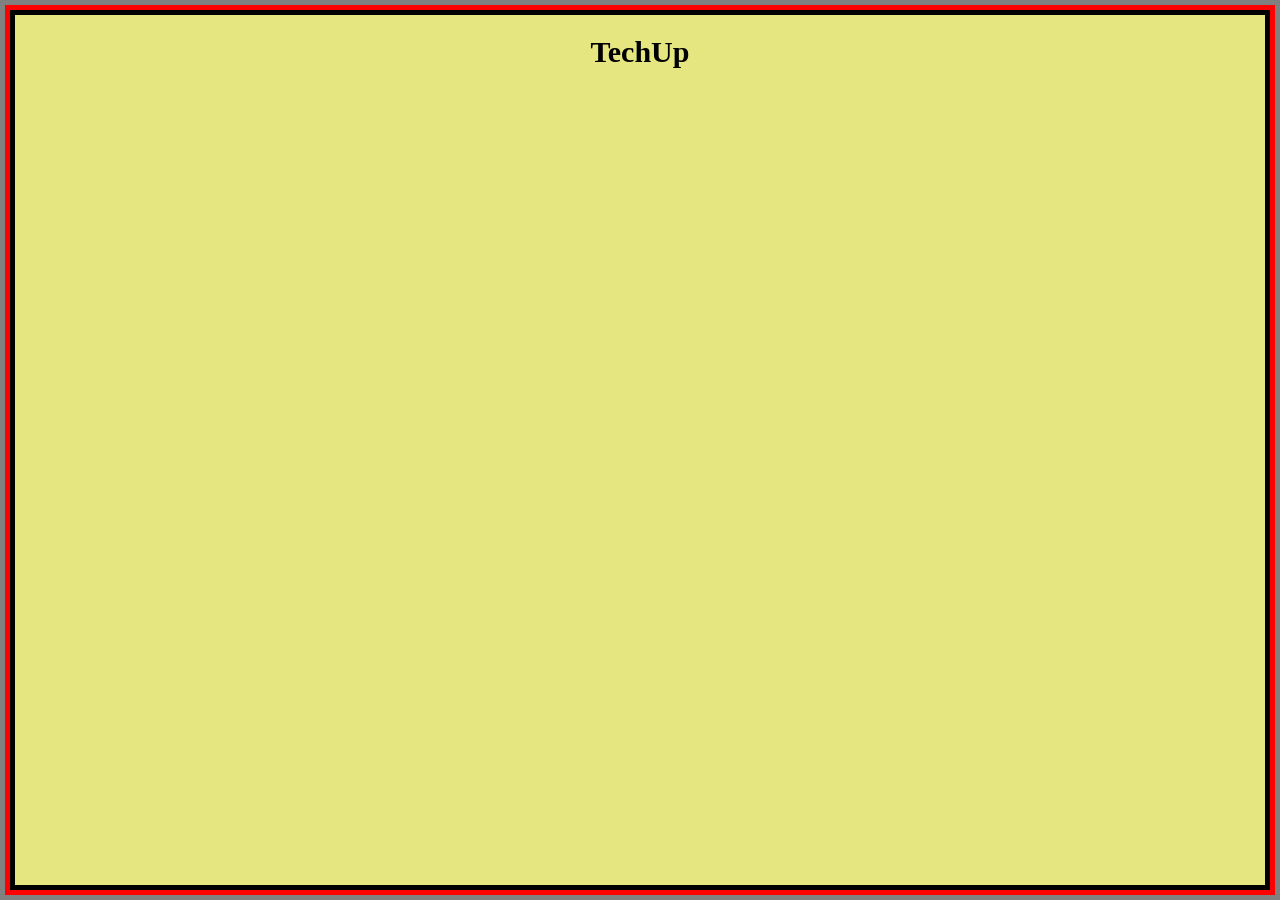
==== ex-2/index.html @ a15fa767 "enhance(ui): update css style src for ex-2 index.html" ====
<!DOCTYPE html>
<html lang="en">

<head>
  <meta charset="UTF-8" />
  <meta http-equiv="X-UA-Compatible" content="IE=edge" />
  <meta name="viewport" content="width=device-width, initial-scale=1.0" />
  <link rel="stylesheet" href="./style.css" />
  <title>CSS Direction and Box Model - Ex 2</title>
</head>

<body>
  <div class="bodyContainer">
    <div class="firstContainer">
      <div class="secondContainer">
        <div class="thirdContainer">
          <div class="content">
            <h1>TechUp</h1>
          </div>
        </div>
      </div>
  </div>
</div>
</body>

</html>
---- ex-2/style.css ----
* {
    box-sizing: border-box;
    margin: 0;
    padding: 0;
}

.bodyContainer {
    height: 100vh;
}

.firstContainer,
.secondContainer,
.thirdContainer {
    border: 5px solid;
    height: 100%;
}

.firstContainer {
    border-color: grey;
}

.secondContainer {
    border-color: rgb(255, 0, 0);
}

.thirdContainer {
    border-color: rgb(0, 0, 0);
}

.content {
    width: 100%;
    background-color: rgb(230, 230, 129);
    text-align: center;
    height: 100%;
    padding: 20px;
}

.content h1 {
    font-family: 'Times New Roman', Times, serif;
    font-size: 30px;
}
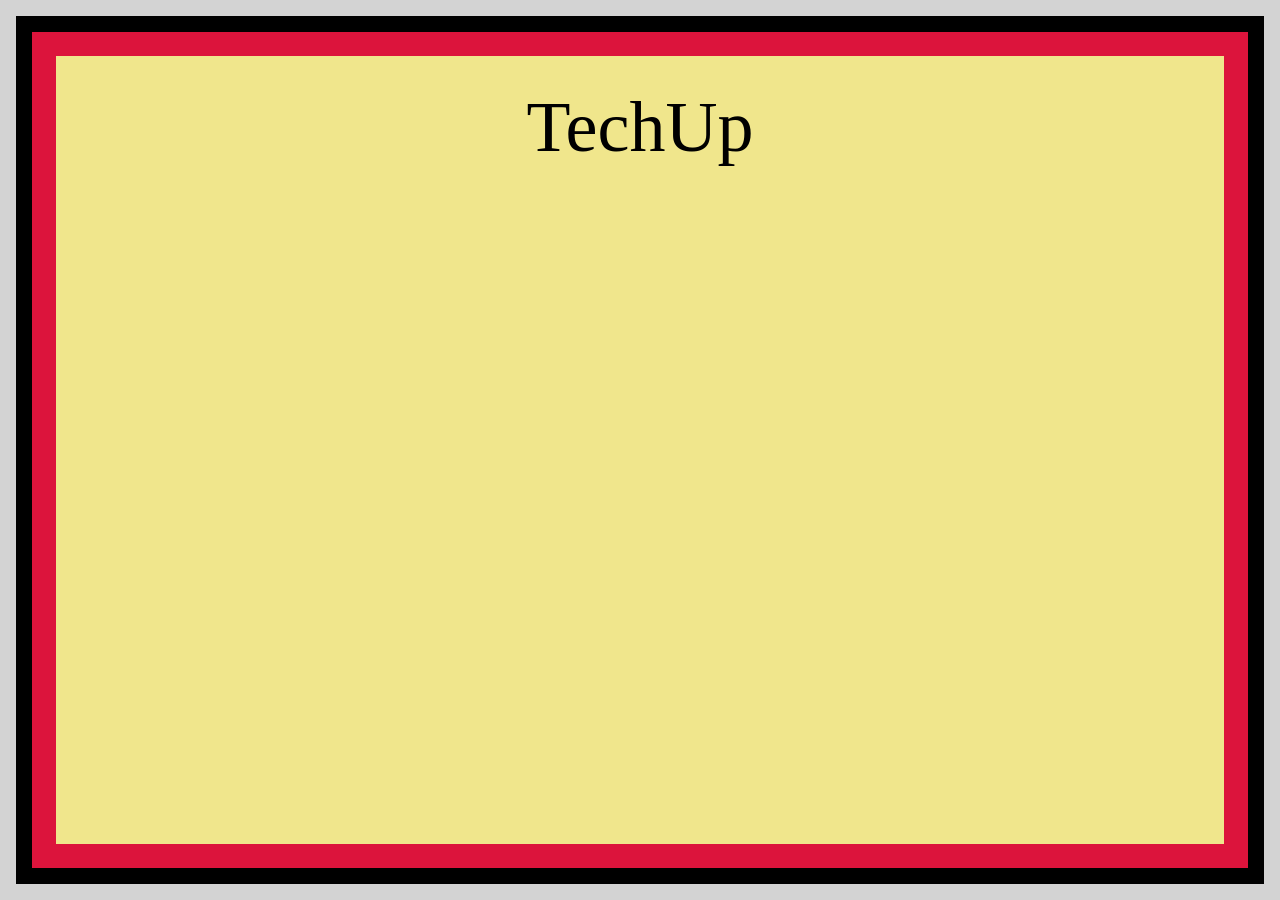
==== commit 904cd701: "edit: ex-2 by maple" ====
--- a/ex-2/index.html
+++ b/ex-2/index.html
@@ -10,17 +10,14 @@
 </head>
 
 <body>
-  <div class="bodyContainer">
-    <div class="firstContainer">
-      <div class="secondContainer">
-        <div class="thirdContainer">
-          <div class="content">
-            <h1>TechUp</h1>
+  <!-- Start coding here -->
+   <div class="lightgray">
+      <div class="black">
+          <div class="red">
+              <div class="khaki">TechUp</div>
           </div>
-        </div>
       </div>
-  </div>
-</div>
+   </div>
 </body>
 
 </html>
--- a/ex-2/style.css
+++ b/ex-2/style.css
@@ -1,41 +1,36 @@
-* {
-    box-sizing: border-box;
-    margin: 0;
-    padding: 0;
+/* Start coding here */
+:root{
+    --lightgray-16: lightgray;
+    --black-16: black;
+    --crimson-24: crimson;
+    --techup-size: 72px;
+    --techup-margin: 30px;
 }
 
-.bodyContainer {
-    height: 100vh;
-}
-
-.firstContainer,
-.secondContainer,
-.thirdContainer {
-    border: 5px solid;
+*{
+    padding: 0;
+    margin: 0;
+    box-sizing: border-box;
+    width: 100%;
     height: 100%;
 }
 
-.firstContainer {
-    border-color: grey;
+.lightgray{
+    border: 16px solid var(--lightgray-16);
 }
 
-.secondContainer {
-    border-color: rgb(255, 0, 0);
+.black{
+    border: 16px solid var(--black-16);
 }
 
-.thirdContainer {
-    border-color: rgb(0, 0, 0);
+.red{
+    border: 24px solid var(--crimson-24);
 }
 
-.content {
-    width: 100%;
-    background-color: rgb(230, 230, 129);
-    text-align: center;
-    height: 100%;
-    padding: 20px;
+.khaki{
+    background-color: khaki;
+    font-size: var(--techup-size);
+    padding-top:var(--techup-margin);
+    display:flex;
+    justify-content: center;
 }
-
-.content h1 {
-    font-family: 'Times New Roman', Times, serif;
-    font-size: 30px;
-}
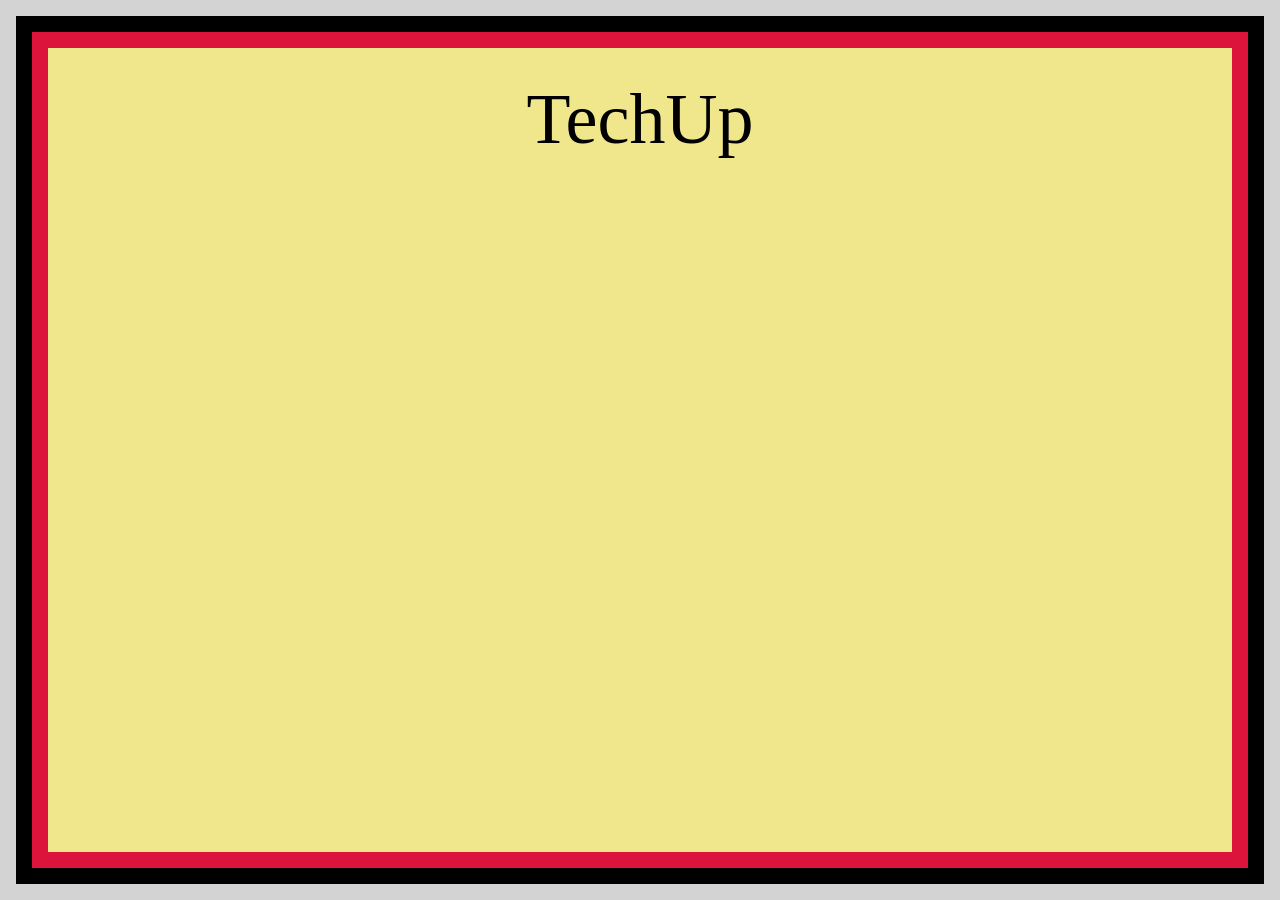
==== commit 105b9e0c: "add:css_page" ====
--- a/ex-2/index.html
+++ b/ex-2/index.html
@@ -1,23 +1,20 @@
 <!DOCTYPE html>
 <html lang="en">
+  <head>
+    <meta charset="UTF-8" />
+    <meta http-equiv="X-UA-Compatible" content="IE=edge" />
+    <meta name="viewport" content="width=device-width, initial-scale=1.0" />
+    <link rel="stylesheet" href="./style.css" />
+    <title>CSS Direction and Box Model - Ex 2</title>
+  </head>
 
-<head>
-  <meta charset="UTF-8" />
-  <meta http-equiv="X-UA-Compatible" content="IE=edge" />
-  <meta name="viewport" content="width=device-width, initial-scale=1.0" />
-  <link rel="stylesheet" href="./style.css" />
-  <title>CSS Direction and Box Model - Ex 2</title>
-</head>
-
-<body>
-  <!-- Start coding here -->
-   <div class="lightgray">
+  <body>
+    <div class="lightgrey">
       <div class="black">
-          <div class="red">
-              <div class="khaki">TechUp</div>
-          </div>
+        <div class="red">
+          <div class="khaki">TechUp</div>
+        </div>
       </div>
-   </div>
-</body>
-
-</html>+    </div>
+  </body>
+</html>
--- a/ex-2/style.css
+++ b/ex-2/style.css
@@ -1,36 +1,22 @@
-/* Start coding here */
-:root{
-    --lightgray-16: lightgray;
-    --black-16: black;
-    --crimson-24: crimson;
-    --techup-size: 72px;
-    --techup-margin: 30px;
-}
-
-*{
+* {
+    box-sizing: border-box;
     padding: 0;
     margin: 0;
-    box-sizing: border-box;
     width: 100%;
     height: 100%;
 }
-
-.lightgray{
-    border: 16px solid var(--lightgray-16);
+.lightgrey {
+    border: 16px solid lightgrey;
 }
-
 .black{
-    border: 16px solid var(--black-16);
+    border: 16px solid black;
 }
-
-.red{
-    border: 24px solid var(--crimson-24);
+.red {
+    border: 16px solid crimson;
 }
-
-.khaki{
-    background-color: khaki;
-    font-size: var(--techup-size);
-    padding-top:var(--techup-margin);
-    display:flex;
-    justify-content: center;
-}
+.khaki {
+    background: khaki;
+    text-align: center;
+    font-size: 72px;
+    padding-top: 30px;
+}
